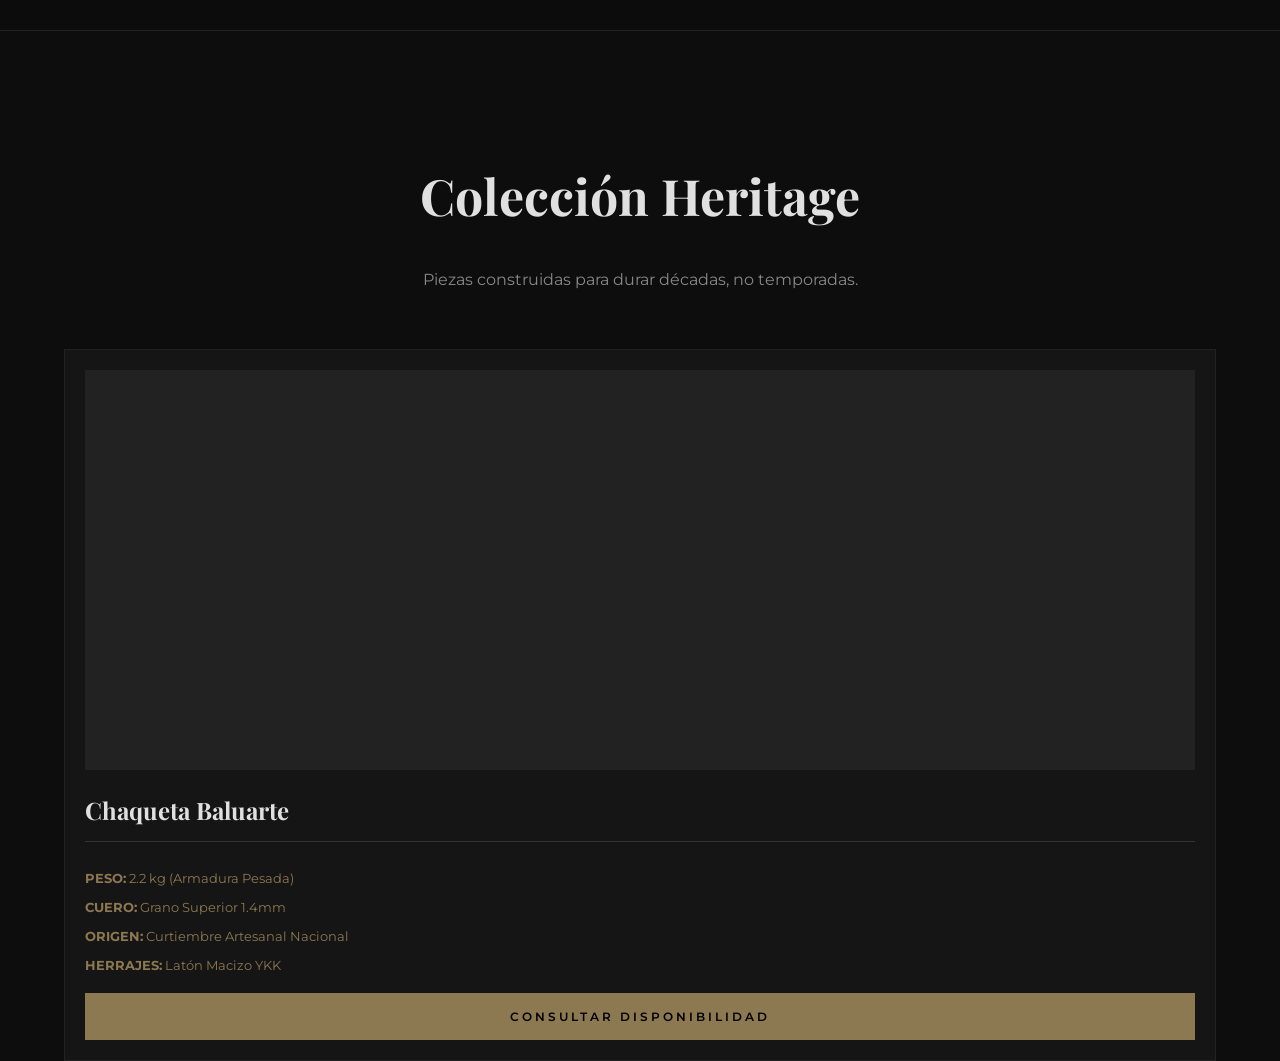
==== hombres.html @ d231c5fe "Create hombres.html" ====
<!DOCTYPE html>
<html lang="es">
<head>
    <meta charset="UTF-8">
    <meta name="viewport" content="width=device-width, initial-scale=1.0">
    <title>Colección Hombre | AR Leather</title>
    <link rel="stylesheet" href="style.css">
    <link href="https://fonts.googleapis.com/css2?family=Playfair+Display:wght@700&family=Montserrat:wght@300;400;600&display=swap" rel="stylesheet">
</head>
<body>
    <header>
        </header>

    <main style="padding-top: 120px;">
        <section class="product-intro">
            <h1 style="text-align: center; font-family: 'Playfair Display'; font-size: 50px;">Colección Heritage</h1>
            <p style="text-align: center; color: #888; max-width: 600px; margin: 0 auto 60px;">Piezas construidas para durar décadas, no temporadas.</p>
        </section>

        <section class="product-grid" style="display: grid; grid-template-columns: repeat(auto-fit, minmax(350px, 1fr)); gap: 40px; padding: 0 5%;">
            <div class="product-card" style="background: #151515; border: 1px solid #222; padding: 20px;">
                <div style="height: 400px; background: #222; margin-bottom: 20px;">
                    </div>
                <h3 style="font-family: 'Playfair Display'; font-size: 24px; margin-bottom: 10px;">Chaqueta Baluarte</h3>
                <div class="tech-specs" style="font-size: 13px; color: #8C7851; border-top: 1px solid #333; padding-top: 15px; margin-top: 15px;">
                    <p><strong>PESO:</strong> 2.2 kg (Armadura Pesada)</p>
                    <p><strong>CUERO:</strong> Grano Superior 1.4mm</p>
                    <p><strong>ORIGEN:</strong> Curtiembre Artesanal Nacional</p>
                    <p><strong>HERRAJES:</strong> Latón Macizo YKK</p>
                </div>
                <a href="#" class="btn-primary" style="display: block; text-align: center; margin-top: 20px; padding: 15px;">Consultar Disponibilidad</a>
            </div>
        </section>
    </main>
</body>
</html>
---- style.css ----
:root {
    --bg-color: #0d0d0d;
    --card-bg: #151515;
    --accent: #8C7851; 
    --text-main: #e0e0e0;
    --text-muted: #888;
}

body {
    margin: 0;
    font-family: 'Montserrat', sans-serif;
    background-color: var(--bg-color);
    /* Textura de cuero sutil para el fondo */
    background-image: url('https://www.transparenttextures.com/patterns/dark-leather.png');
    color: var(--text-main);
}

header {
    background: rgba(13, 13, 13, 0.98);
    padding: 15px 5%;
    border-bottom: 1px solid #222;
    position: fixed;
    width: 100%;
    top: 0;
    z-index: 1000;
}

.navbar {
    display: flex;
    justify-content: space-between;
    align-items: center;
    max-width: 1200px;
    margin: 0 auto;
}

.logo img {
    height: 50px;
    filter: brightness(1.2);
}

.nav-links {
    list-style: none;
    display: flex;
    gap: 25px;
}

.nav-links a {
    text-decoration: none;
    color: var(--text-main);
    font-size: 13px;
    letter-spacing: 2px;
    text-transform: uppercase;
    transition: 0.4s;
}

.nav-links a:hover {
    color: var(--accent);
}

/* Hero Section Refinada */
.hero {
    height: 100vh;
    display: flex;
    align-items: center;
    justify-content: center;
    text-align: center;
    background: linear-gradient(rgba(0,0,0,0.8), rgba(0,0,0,0.8)), url('https://images.unsplash.com/photo-1552839025-2487955e81f1?q=80&w=2070&auto=format&fit=crop'); /* Imagen temporal de cuero */
    background-size: cover;
    background-attachment: fixed;
}

.hero-content h1 {
    font-family: 'Playfair Display', serif;
    font-size: clamp(40px, 8vw, 75px);
    margin-bottom: 10px;
    letter-spacing: -1px;
}

.hero-content p {
    font-size: 18px;
    color: var(--text-muted);
    max-width: 700px;
    margin: 0 auto 40px;
    line-height: 1.8;
}

/* Botones con sensación de peso */
.cta-buttons {
    display: flex;
    justify-content: center;
    gap: 20px;
}

.btn-primary, .btn-secondary {
    padding: 18px 40px;
    text-decoration: none;
    font-size: 12px;
    letter-spacing: 3px;
    text-transform: uppercase;
    font-weight: 600;
    transition: all 0.5s cubic-bezier(0.19, 1, 0.22, 1);
    border: 1px solid var(--accent);
}

.btn-primary {
    background: var(--accent);
    color: #000;
}

.btn-primary:hover {
    background: transparent;
    color: var(--accent);
    box-shadow: 0 10px 20px rgba(0,0,0,0.4);
}

.btn-secondary {
    background: transparent;
    color: var(--accent);
}

.btn-secondary:hover {
    background: var(--accent);
    color: #000;
}
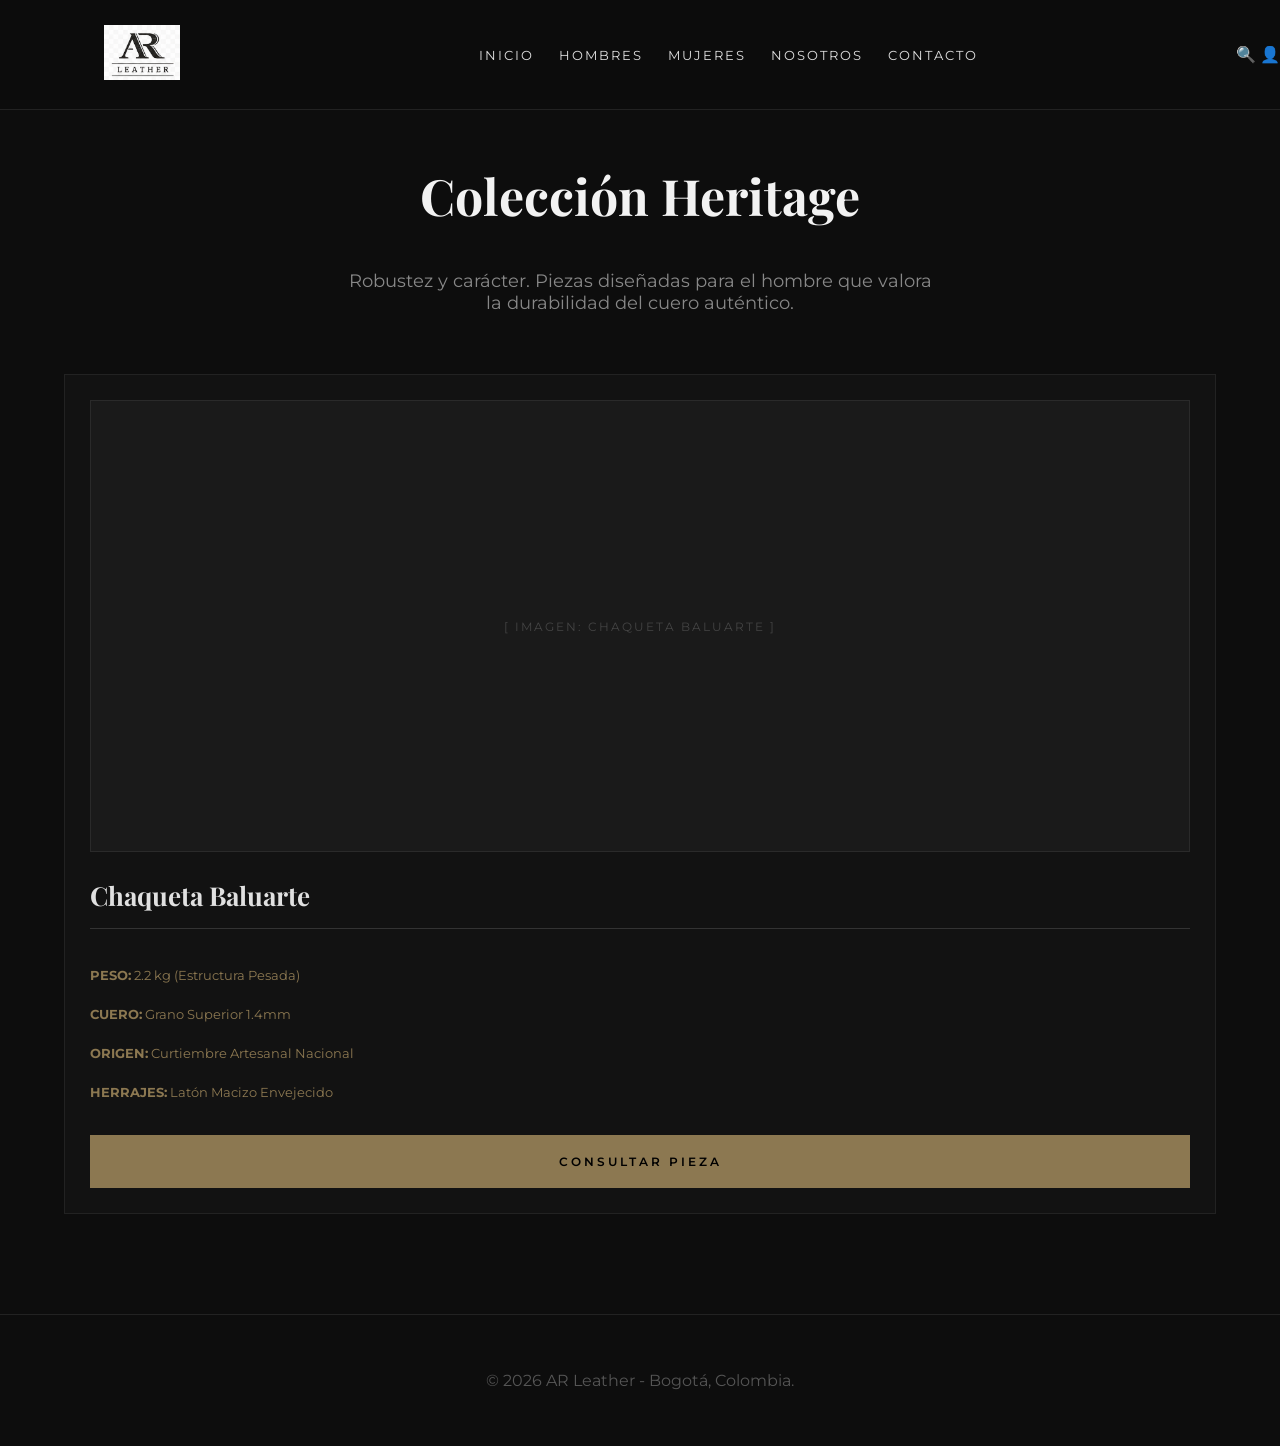
==== commit 69f071c6: "Update hombres.html" ====
--- a/hombres.html
+++ b/hombres.html
@@ -8,29 +8,56 @@
     <link href="https://fonts.googleapis.com/css2?family=Playfair+Display:wght@700&family=Montserrat:wght@300;400;600&display=swap" rel="stylesheet">
 </head>
 <body>
+
     <header>
-        </header>
+        <nav class="navbar">
+            <div class="logo">
+                <a href="index.html">
+                    <img src="logo-ar.png" alt="AR Leather Logo">
+                </a>
+            </div>
+            
+            <ul class="nav-links">
+                <li><a href="index.html">Inicio</a></li>
+                <li><a href="hombres.html">Hombres</a></li>
+                <li><a href="mujeres.html">Mujeres</a></li>
+                <li><a href="#">Nosotros</a></li>
+                <li><a href="#">Contacto</a></li>
+            </ul>
+            <div class="nav-icons">
+                <span>🔍</span>
+                <span>👤</span>
+                <span>🛒</span>
+            </div>
+        </nav>
+    </header>
 
     <main style="padding-top: 120px;">
-        <section class="product-intro">
-            <h1 style="text-align: center; font-family: 'Playfair Display'; font-size: 50px;">Colección Heritage</h1>
-            <p style="text-align: center; color: #888; max-width: 600px; margin: 0 auto 60px;">Piezas construidas para durar décadas, no temporadas.</p>
+        <section class="product-intro" style="text-align: center; margin-bottom: 60px; padding: 0 20px;">
+            <h1 style="font-family: 'Playfair Display'; font-size: 50px; color: #f2f2f2;">Colección Heritage</h1>
+            <p style="color: #888; max-width: 600px; margin: 0 auto; font-size: 18px;">Robustez y carácter. Piezas diseñadas para el hombre que valora la durabilidad del cuero auténtico.</p>
         </section>
 
-        <section class="product-grid" style="display: grid; grid-template-columns: repeat(auto-fit, minmax(350px, 1fr)); gap: 40px; padding: 0 5%;">
-            <div class="product-card" style="background: #151515; border: 1px solid #222; padding: 20px;">
-                <div style="height: 400px; background: #222; margin-bottom: 20px;">
-                    </div>
-                <h3 style="font-family: 'Playfair Display'; font-size: 24px; margin-bottom: 10px;">Chaqueta Baluarte</h3>
-                <div class="tech-specs" style="font-size: 13px; color: #8C7851; border-top: 1px solid #333; padding-top: 15px; margin-top: 15px;">
-                    <p><strong>PESO:</strong> 2.2 kg (Armadura Pesada)</p>
+        <section class="product-grid" style="display: grid; grid-template-columns: repeat(auto-fit, minmax(320px, 1fr)); gap: 40px; padding: 0 5% 100px;">
+            <div class="product-card" style="background: #121212; border: 1px solid #222; padding: 25px; transition: 0.3s;">
+                <div style="height: 450px; background: #1a1a1a; margin-bottom: 25px; display: flex; align-items: center; justify-content: center; border: 1px solid #2a2a2a;">
+                    <p style="color: #444; font-size: 12px; letter-spacing: 2px;">[ IMAGEN: CHAQUETA BALUARTE ]</p>
+                </div>
+                <h3 style="font-family: 'Playfair Display'; font-size: 26px; margin-bottom: 15px;">Chaqueta Baluarte</h3>
+                <div class="tech-specs" style="font-size: 13px; color: #8C7851; border-top: 1px solid #333; padding-top: 20px; line-height: 2;">
+                    <p><strong>PESO:</strong> 2.2 kg (Estructura Pesada)</p>
                     <p><strong>CUERO:</strong> Grano Superior 1.4mm</p>
                     <p><strong>ORIGEN:</strong> Curtiembre Artesanal Nacional</p>
-                    <p><strong>HERRAJES:</strong> Latón Macizo YKK</p>
+                    <p><strong>HERRAJES:</strong> Latón Macizo Envejecido</p>
                 </div>
-                <a href="#" class="btn-primary" style="display: block; text-align: center; margin-top: 20px; padding: 15px;">Consultar Disponibilidad</a>
+                <a href="#" class="btn-primary" style="display: block; text-align: center; margin-top: 30px; padding: 18px; text-decoration: none;">Consultar Pieza</a>
             </div>
         </section>
     </main>
+
+    <footer style="padding: 40px; text-align: center; border-top: 1px solid #222; color: #555;">
+        <p>&copy; 2026 AR Leather - Bogotá, Colombia.</p>
+    </footer>
+
 </body>
 </html>
--- a/style.css
+++ b/style.css
@@ -33,9 +33,19 @@
     margin: 0 auto;
 }
 
+.logo {
+    display: flex;
+    align-items: center;
+    padding: 10px 0;
+}
+
 .logo img {
-    height: 50px;
-    filter: brightness(1.2);
+    height: 55px; /* Tamaño ideal para que se vea serio e imponente */
+    transition: transform 0.3s ease;
+}
+
+.logo img:hover {
+    transform: scale(1.02); /* Un movimiento muy sutil, nada futurista */
 }
 
 .nav-links {
